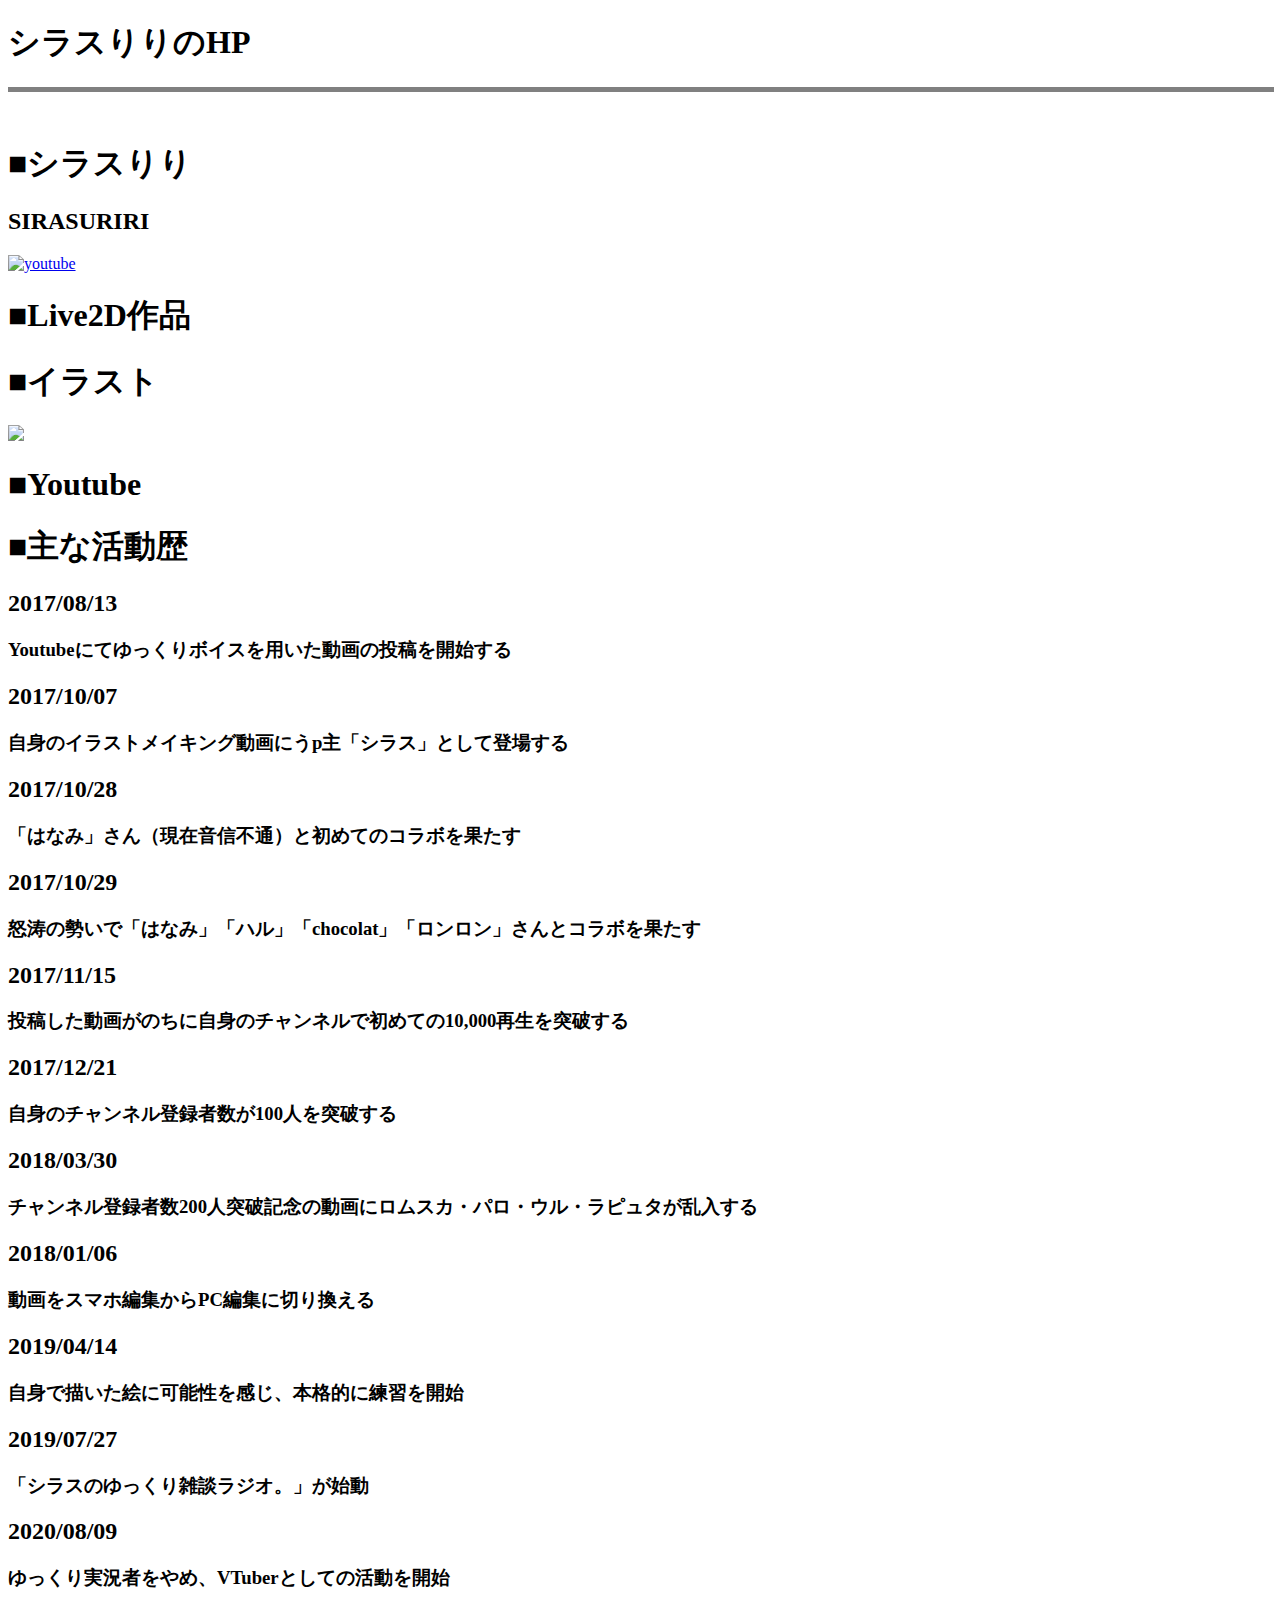
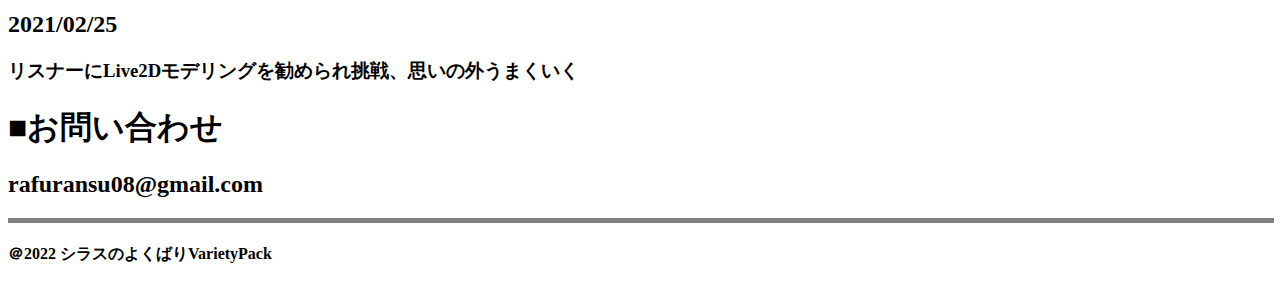
==== sirasu.html @ ca28a676 "Add files via upload" ====
<!DOCTYPE html>
<html>
  <head>
    <meta charset="utf-8">
    <meta name="viewport" content="width=device-width, initial-scale=1">
        <h1>シラスりりのHP</h1>
        <hr size="5" width="100%" noshade>
  </head>
  
  <body>
    <div style="background-color: #ffffff;">
 　　　　　　<h1>■シラスりり</h1>
    <h2>SIRASURIRI</h2>
    <a href="https://www.youtube.com/channel/UCHv25XMX_cEx6AicS3Nem7A"><img src="https://yt3.ggpht.com/ytc/AKedOLTPEXMAMhlk3Tgoplull6IwydrbBDlxzFq7xRBP378=s600-c-k-c0x00ffffff-no-rj-rp-mo" alt="youtube"></a>
    <h1>■Live2D作品</h1>
    <h1>■イラスト</h1>
    <img src="https://uploda1.ysklog.net/uploda/dabc87aaa3.png
">
    <h1>■Youtube</h1>
     <h1>■主な活動歴</h1>
       <h2>2017/08/13</h2>
    <h3>Youtubeにてゆっくりボイスを用いた動画の投稿を開始する</h3>
        <h2>2017/10/07</h2>
    <h3>自身のイラストメイキング動画にうp主「シラス」として登場する
   </h3>
         <h2>2017/10/28</h2>
    <h3>「はなみ」さん（現在音信不通）と初めてのコラボを果たす
   </h3>
             <h2>2017/10/29</h2>
    <h3>怒涛の勢いで「はなみ」「ハル」「chocolat」「ロンロン」さんとコラボを果たす
   </h3>
                 <h2>2017/11/15</h2>
    <h3>投稿した動画がのちに自身のチャンネルで初めての10,000再生を突破する
                     <h2>
2017/12/21</h2>
    <h3>自身のチャンネル登録者数が100人を突破する
                    <h2>2018/03/30</h2>
    <h3>チャンネル登録者数200人突破記念の動画にロムスカ・パロ・ウル・ラピュタが乱入する
         <h2>2018/01/06</h2>
    <h3>動画をスマホ編集からPC編集に切り換える
   </h3>
          <h2>2019/04/14</h2>
    <h3>自身で描いた絵に可能性を感じ、本格的に練習を開始
   </h3>
             <h2>2019/07/27</h2>
    <h3>「シラスのゆっくり雑談ラジオ。」が始動
   </h3>
                   <h2>2020/08/09</h2>
    <h3>ゆっくり実況者をやめ、VTuberとしての活動を開始
   </h3>
                        <h2>2021/02/25</h2>
    <h3>リスナーにLive2Dモデリングを勧められ挑戦、思いの外うまくいく
   </h3>
     <h1>■お問い合わせ</h1>
     <h2>rafuransu08@gmail.com</h2>
      </div>
            <hr size="5" width="100%" noshade>
            <h4>＠2022 シラスのよくばりVarietyPack</h4>
</body>
</html>
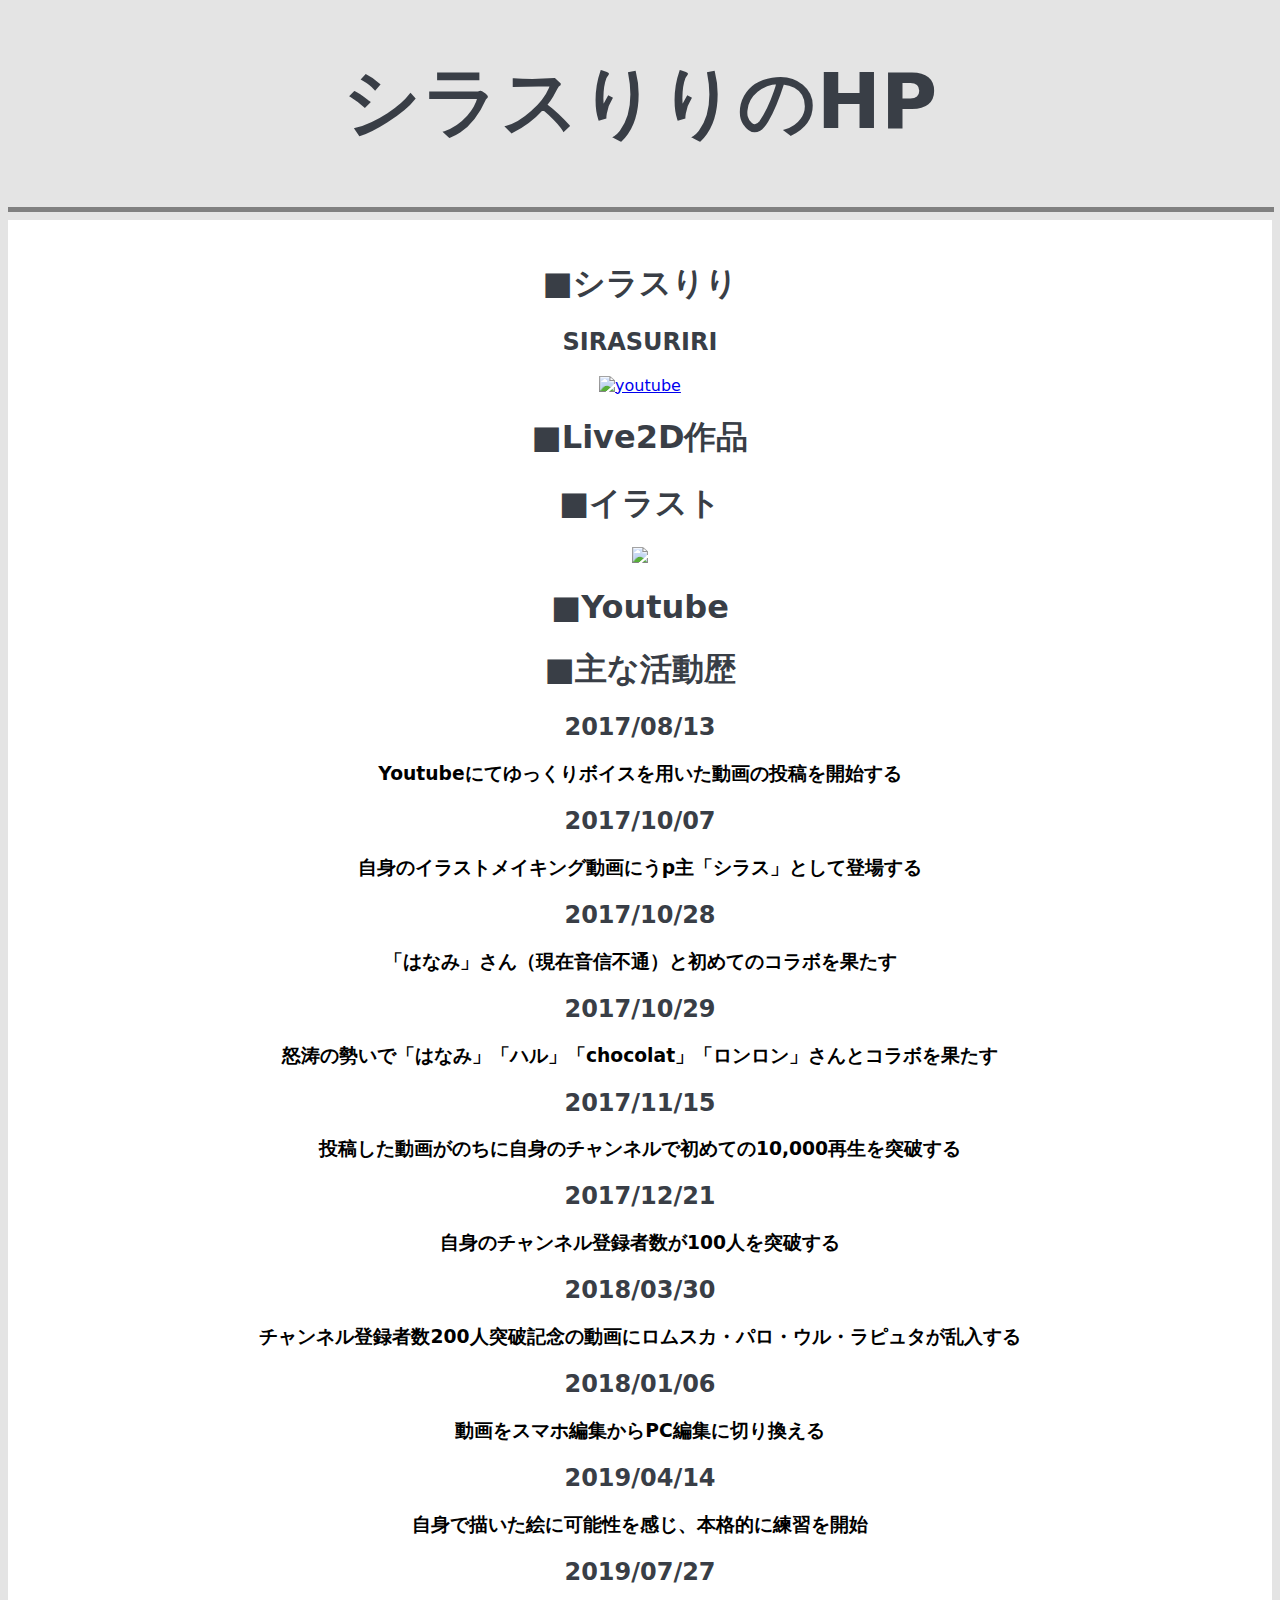
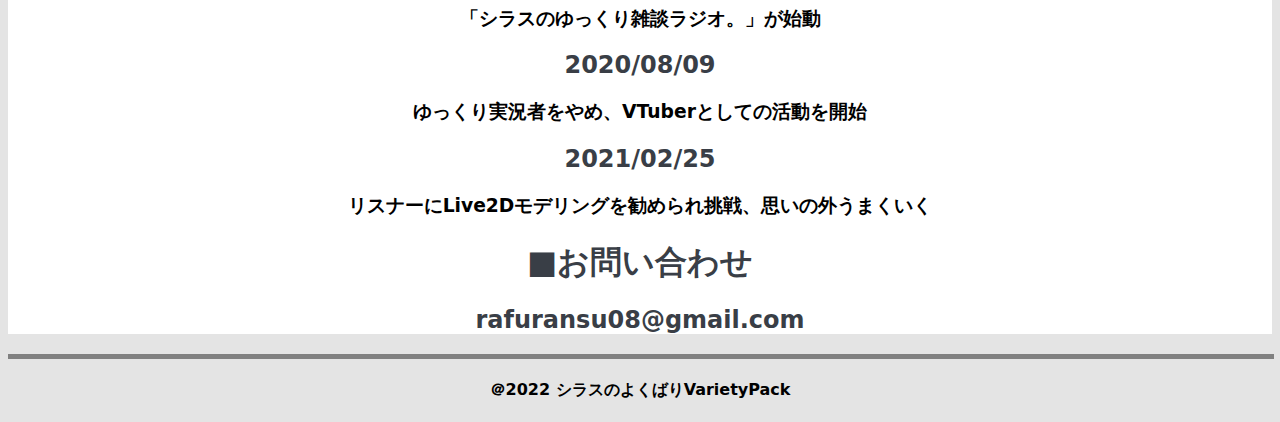
==== commit 4885e31c: "Add files via upload" ====
--- a/sirasu.html
+++ b/sirasu.html
@@ -1,20 +1,25 @@
 <!DOCTYPE html>
-<html>
+<html lang="ja">
   <head>
-    <meta charset="utf-8">
-    <meta name="viewport" content="width=device-width, initial-scale=1">
-        <h1>シラスりりのHP</h1>
-        <hr size="5" width="100%" noshade>
+       <meta charset="UTF-8" />
+    <link rel="stylesheet" href="sirasu.css" />
+    <link rel="canonical" href="sirasu-riri.github.io/sirasuriri.com/">
+    <link rel="icon" href="https://uploda1.ysklog.net/uploda/019de98d19.png" sizes="32x32" />
+<link rel="icon" href="https://uploda1.ysklog.net/uploda/019de98d19.png" sizes="192x192" />
+<link rel="apple-touch-icon-precomposed" href="https://uploda1.ysklog.net/uploda/019de98d19.png" />
+     <title>シラスりりのHP</title>
   </head>
   
   <body>
+           <h1>シラスりりのHP</h1>
+        <hr size="5" width="100%" noshade>
     <div style="background-color: #ffffff;">
  　　　　　　<h1>■シラスりり</h1>
     <h2>SIRASURIRI</h2>
-    <a href="https://www.youtube.com/channel/UCHv25XMX_cEx6AicS3Nem7A"><img src="https://yt3.ggpht.com/ytc/AKedOLTPEXMAMhlk3Tgoplull6IwydrbBDlxzFq7xRBP378=s600-c-k-c0x00ffffff-no-rj-rp-mo" alt="youtube"></a>
+    <a href="https://www.youtube.com/channel/UCHv25XMX_cEx6AicS3Nem7A"><img src="https://uploda1.ysklog.net/uploda/019de98d19.png" alt="youtube"></a>
     <h1>■Live2D作品</h1>
     <h1>■イラスト</h1>
-    <img src="https://uploda1.ysklog.net/uploda/dabc87aaa3.png
+    <img src="https://uploda1.ysklog.net/uploda/9d16e6a490.png
 ">
     <h1>■Youtube</h1>
      <h1>■主な活動歴</h1>
@@ -56,5 +61,7 @@
       </div>
             <hr size="5" width="100%" noshade>
             <h4>＠2022 シラスのよくばりVarietyPack</h4>
+
+ <script src="sirasu.js"></script>
 </body>
 </html>--- a/sirasu.css
+++ b/sirasu.css
@@ -0,0 +1,18 @@
+body {
+  font-family: system-ui;
+  background: #E4E4E4;
+  text-align: center;
+}
+
+h1 {
+  color: #393E46;
+  text-align: senter;
+}
+
+h2 {
+  color: #393E46;
+  text-align: senter;
+}
+div{
+  align: senter;
+}